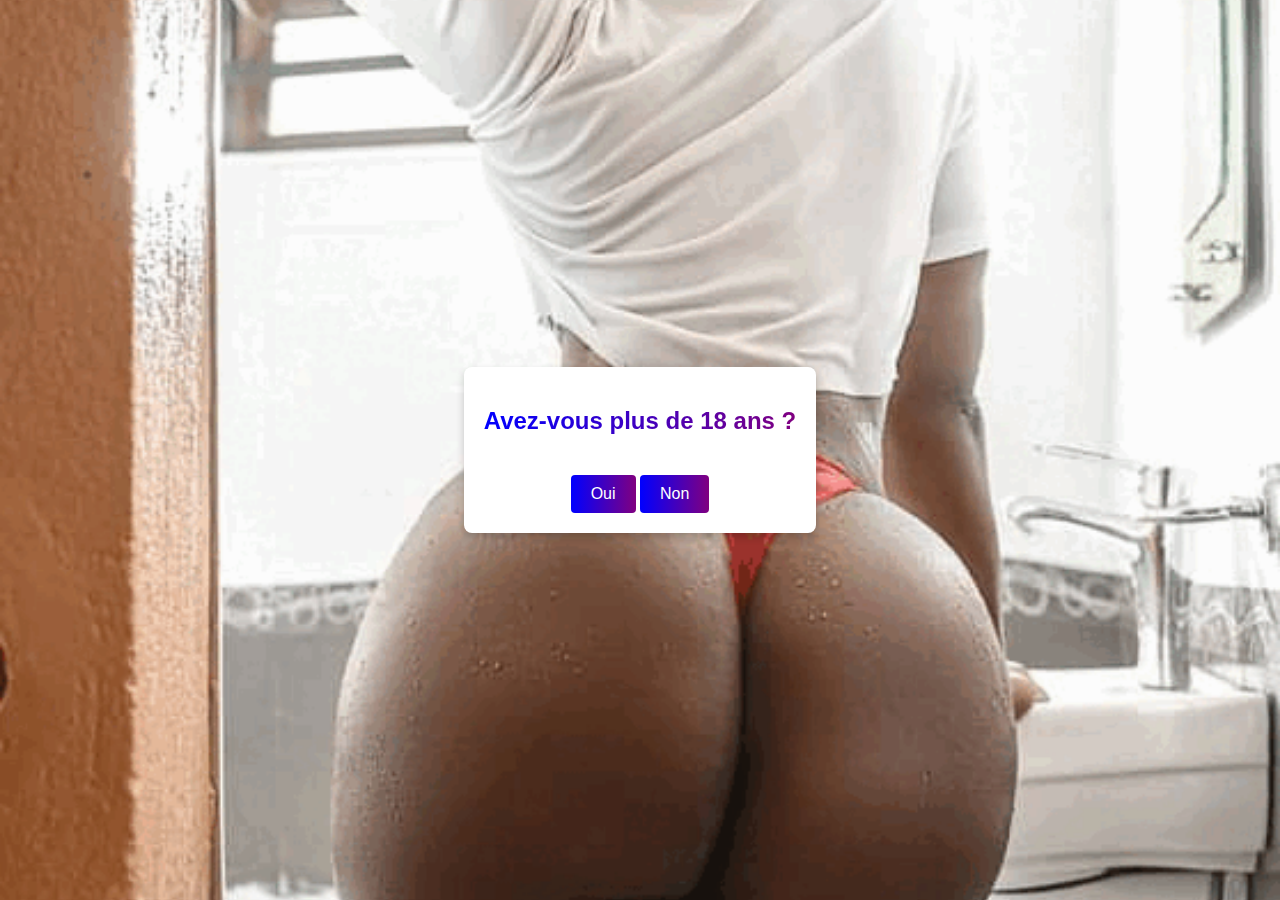
==== index.html @ f2f2bb58 "htmltest" ====
<!DOCTYPE html>
<html lang="fr">
<head>
    <meta charset="UTF-8">
    <meta name="viewport" content="width=device-width, initial-scale=1.0">
    <link rel="stylesheet" href="https://cdnjs.cloudflare.com/ajax/libs/font-awesome/6.0.0-beta3/css/all.min.css">
    <title>CitYLove</title>
    <style>
        body {
            display: flex;
            justify-content: center;
            align-items: center;
            height: 100vh;
            background: url('assets/images/ggonn.gif') no-repeat center center fixed;
            background-size: cover;
            margin: 0;
        }

        .age-check {
            display: none;
            background-color: white;
            padding: 20px;
            border-radius: 8px;
            box-shadow: 0 4px 8px rgba(0, 0, 0, 0.2);
            text-align: center;
            font-family: Arial, sans-serif;
            animation: fadeIn 1s ease-in-out forwards;
        }

        @keyframes fadeIn {
            from {
                opacity: 0;
                transform: translateY(-20px);
            }
            to {
                opacity: 1;
                transform: translateY(0);
            }
        }

        .btn {
            margin-top: 20px;
            padding: 10px 20px;
            border: none;
            border-radius: 4px;
            background: linear-gradient(to right, #0000FF, #800080);
            color: white;
            cursor: pointer;
            font-size: 16px;
            transition: background-color 0.3s;
        }
        .txt{
            background: linear-gradient(to right, #0000FF, #800080);
            -webkit-background-clip: text;
            color: transparent;
        }

        .btn:hover {
            background-color: #0056b3;
        }
    </style>
</head>
<body>
    <div class="age-check" id="ageCheck">
        <h2 class="txt">Avez-vous plus de 18 ans ?</h2>
        <button class="btn" onclick="handleResponse(true)">Oui</button>
        <button class="btn" onclick="handleResponse(false)">Non</button>
    </div>

    <script>
        document.addEventListener("DOMContentLoaded", function() {
            const ageCheck = document.getElementById("ageCheck");
            ageCheck.style.display = "block";
        });

        function handleResponse(isAdult) {
            if (isAdult) {
                // Rediriger ou afficher le contenu
                window.location.href = "cconfidentialy.html";
            } else {
                // Rediriger ou masquer le contenu
                window.location.href = "acceuil.html";
            }
        }
    </script>
</body>
</html>
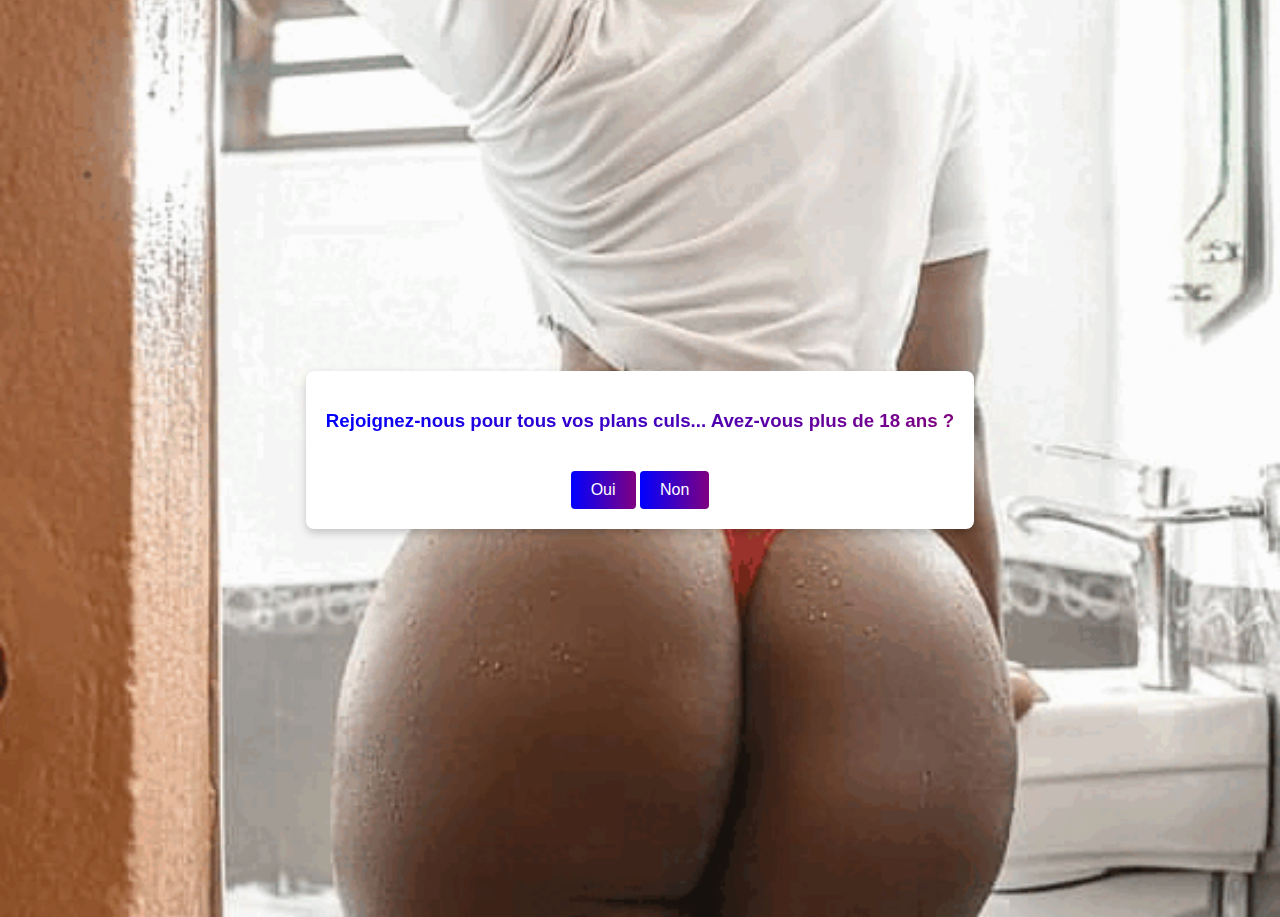
==== commit 08bea237: "htmltest second 1h 06min" ====
--- a/index.html
+++ b/index.html
@@ -58,11 +58,25 @@
         .btn:hover {
             background-color: #0056b3;
         }
+
+        .heart {
+        position: absolute;
+        font-size: 20px;
+        color: red;
+        opacity: 0;
+        animation: sparkle 1.5s infinite;
+        }
+
+        @keyframes sparkle {
+        0% { opacity: 0; }
+        50% { opacity: 1; transform: translateY(-20px); }
+        100% { opacity: 0; }
+        }
     </style>
 </head>
 <body>
     <div class="age-check" id="ageCheck">
-        <h2 class="txt">Avez-vous plus de 18 ans ?</h2>
+        <h3 class="txt">Rejoignez-nous pour tous vos plans culs... Avez-vous plus de 18 ans ?</h3>
         <button class="btn" onclick="handleResponse(true)">Oui</button>
         <button class="btn" onclick="handleResponse(false)">Non</button>
     </div>
@@ -82,6 +96,21 @@
                 window.location.href = "acceuil.html";
             }
         }
+
+    function createHearts() {
+      const heartsCount = 50; // Nombre de cœurs
+      for (let i = 0; i < heartsCount; i++) {
+        let heart = document.createElement('span');
+        heart.className = 'heart';
+        heart.innerHTML = '❤️'; // Icône du cœur
+        heart.style.left = `${Math.random() * 100}%`;
+        heart.style.top = `${Math.random() * 100}%`;
+        heart.style.animationDelay = `${Math.random() * 2}s`;
+        document.body.appendChild(heart);
+      }
+    }
+
+    createHearts();
     </script>
 </body>
 </html>
